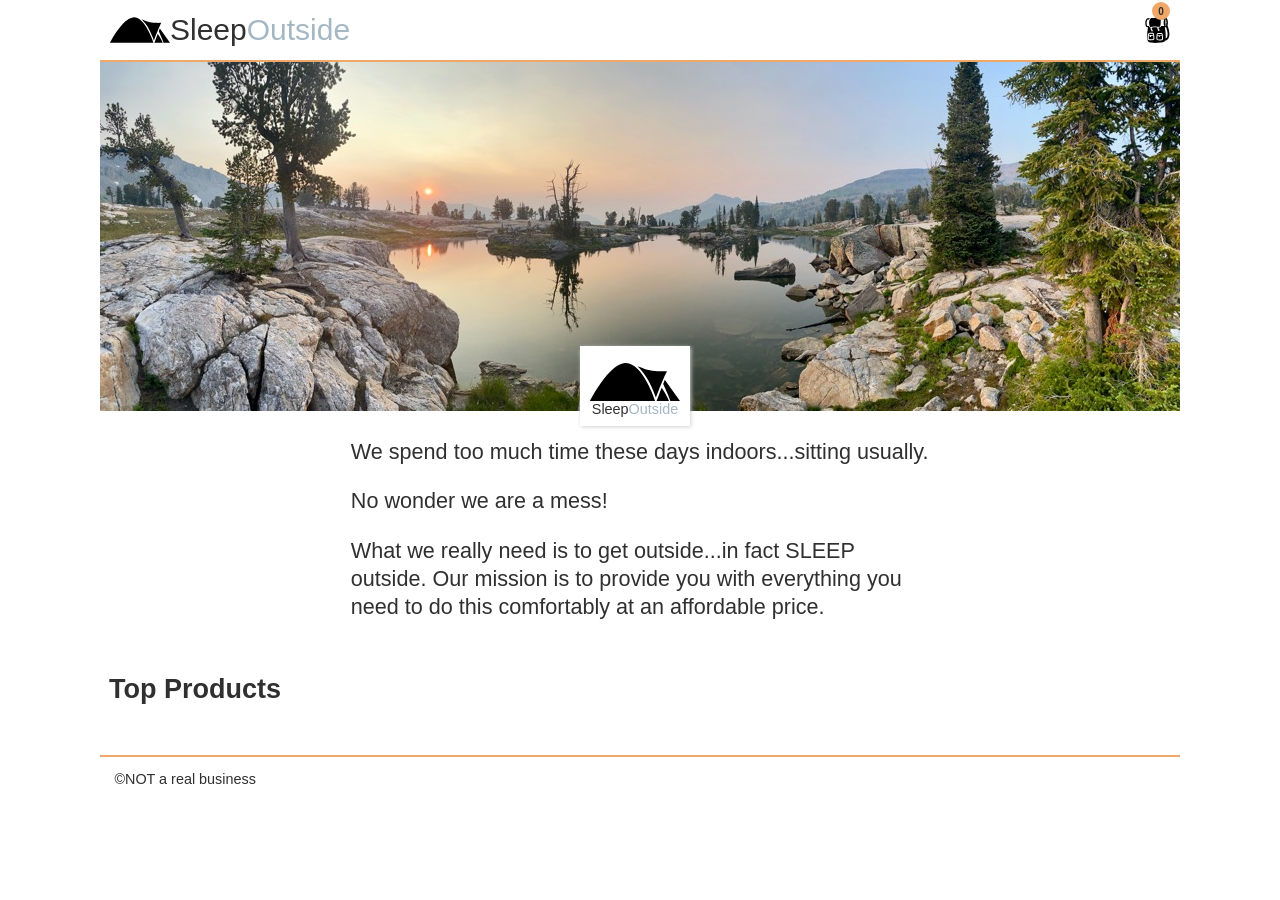
==== src/index.html @ f8609cd9 "fixed homepage hero image" ====
<!doctype html>
<html lang="en">
  <head>
    <meta charset="UTF-8" />
    <meta name="viewport" content="width=device-width, initial-scale=1.0" />
    <title>Sleep Outside | Home</title>
    <link rel="stylesheet" href="./css/style.css" />
    <script type="module" src="./js/main.js" defer></script>
  </head>
  <body>
    <header class="divider">
      <div class="logo">
        <img
          src="./public/images/noun_Tent_2517.svg"
          alt="tent image for logo"
        />
        <a href="index.html"> Sleep<span class="highlight">Outside</span></a>
      </div>
      <div class="cart">
        <a href="cart/index.html">
          <svg xmlns="http://www.w3.org/2000/svg" viewBox="0 0 100 100">
            <path
              d="M18.9 32.6c1.1 2.4 2.5 3.3 5.4 3.3 1.6 0 3.6-0.3 5.9-0.6 3.2-0.5 6.9-1 11.2-1 2.1 0 4.3 0.1 6.4 0.3 2.1 0.1 4.2 0.3 6.1 0.3 3.2 0 5.2-0.4 5.9-1.2 2.7-2.7 2.8-8.8 2.9-14.6 0.1-6.7 0.2-14.5 4.6-18.7 -0.5 0-1 0-1.6 0 -14.2 0-37.5 0-41.1 0C15.6 6.2 14.9 23.6 18.9 32.6z"
            />
            <path
              d="M90.1 29.7c1-3.3 1.5-7.3 1.5-11.2 0-9-2.7-18.8-8.6-18.8 -0.1 0-0.2 0-0.3 0L77.8-0.1c-0.3 0.2-0.8 0.3-1.1 0.4 0 0 0 0 0 0 -0.2 0-0.3 0-0.4 0 -4.5 0.1-7 1.8-8.4 4.9l8.9-0.1c-1.6 3.6-2.4 8.7-2.4 13.5 0 4.9 0.8 9.9 2.5 13.6l-12.3 0c-0.2 0.4-0.4 0.8-0.6 1.2 -0.2 0.4-0.4 0.7-0.6 1.1 -0.1 0.1-0.1 0.2-0.2 0.3 -0.3 0.4-0.5 0.7-0.9 1.1 0 0 0 0 0 0 0 0-0.1 0.1-0.1 0.1 -0.1 0.1-0.2 0.2-0.4 0.3 -0.2 0.1-0.4 0.3-0.6 0.4 0 0 0 0 0 0 -0.4 0.2-0.9 0.4-1.4 0.6 -1.3 0.4-2.9 0.6-4.9 0.7 -0.5 1.5-1.1 4.1 0 5.5l3.1 3.9 0 0.8c0 2.8-2.3 4.8-2.8 5.2l-3-3.8c0.3-0.2 0.5-0.5 0.7-0.8l-1.8-2.3c-2.2-2.7-1.8-6.3-1.2-8.7 -0.7 0-1.4-0.1-2-0.1 -2.1-0.1-4.3-0.3-6.2-0.3 -4.1 0-7.7 0.5-10.8 1 -1 0.2-2 0.3-3 0.4 -0.5 1.5-1.2 4.4-0.1 5.9l3.1 4 0 0.8c0 2.8-2.3 4.8-2.8 5.2l-3.1-3.8c0.3-0.2 0.6-0.6 0.7-0.9l-1.8-2.4c-2.1-2.8-1.8-6.3-1.2-8.7 -1.6-0.2-2.9-0.8-4-1.7h0c-0.8-0.6-1.4-1.4-2-2.4 -0.1-0.1-0.2-0.3-0.2-0.5 -0.1-0.2-0.2-0.4-0.3-0.6 -0.3-0.6-0.5-1.2-0.7-1.8l-5.6 0c-1-0.3-3.5-4.8-3.5-13.2 0-8.1 3.7-13.1 4.9-13.2L16.4 5.6c0.9-1.9 2-3.7 3.4-5.2L11.2 0.5c-5.4 0-10.1 8.6-10.1 18.4 0 8.9 2.7 18.4 8.6 18.4h2.4c-1.8 10.7-6.6 43 0.4 56.5 0.7 1.4 4.3 3.4 12.2 4.6 20.2 3.1 49.8-0.5 54.6-5.3 0.7-0.7 1.3-1.7 1.8-2.9 2-0.3 8.2-1.7 12.4-8.4C100.1 71.5 98.9 53.9 90.1 29.7zM35.6 87.1c-2.6 2-10.5 2.1-12.1 2.1 0 0 0 0 0 0 -3.9 0-9-0.4-10.8-2.3 -2.6-2.7-1.5-13-0.6-19.1 -0.1-1.9 0-5.8 2.2-7.2 1.9-1.2 8.7-1.3 11.6-1.3 6.4 0 7.4 0.6 7.8 0.9 3 1.8 3.1 5.6 2.6 7.8C37.7 75.5 38.6 84.8 35.6 87.1zM70.1 87.5c-2.6 2-10.5 2.1-12.1 2.1 0 0 0 0 0 0 -3.9 0-9-0.4-10.8-2.3 -2.6-2.7-1.5-13-0.6-19.1 -0.1-1.9 0-5.8 2.2-7.2 1.9-1.2 8.7-1.3 11.6-1.3 6.4 0 7.4 0.6 7.8 0.9 3 1.8 3.1 5.6 2.6 7.8C72.2 76 73.1 85.3 70.1 87.5zM85.9 12.3c-0.6-1.3-1.3-2.2-1.9-2.5 -0.5-0.3-1-0.3-1.4 0 -1.7 1.1-3.2 12.2-0.6 17.9 0.4 0.9 0.9 1.1 1.3 1.1 0.1 0 0.2 0 0.3 0 1.8-0.5 2.1-6.2 1.7-8.6l-1.6 0.2c0.3 2.2 0 5.1-0.4 6.3 -2.1-5.3-0.8-14.1 0.1-15.5 0.8 0.6 2.2 3.5 3.1 8 -0.1 7.9-2.4 12.3-3.4 12.8 -1-0.5-3.4-5.2-3.4-13.5 0-8.3 2.4-13 3.4-13.5C83.7 5.4 85.1 7.9 85.9 12.3zM87.3 77.7c-1.4 2.3-3.1 3.6-4.6 4.3 1.2-12.2-1-31-3.5-44.7h3.3c0.1 0 0.3 0 0.4 0 0.6 0 1.2-0.1 1.8-0.4C92.8 60.7 90.7 72.2 87.3 77.7z"
            />
            <path
              d="M24.7 71v5h-5.2v-5.4c-1.4-0.3-2.7-0.6-3.7-0.9 -0.9 6.8-1.1 13.3-0.3 14.5 0.4 0.3 2.9 1.1 8 1.1h0c5 0 8.8-0.7 9.7-1.3 0.8-1.3 0.6-7.7-0.4-14.4C30.7 70.1 27.5 70.8 24.7 71z"
            />
            <path
              d="M58.8 68.9c2.9-0.1 6.4-0.9 8.3-1.4 0.1-0.8 0.3-2.8-0.7-3.5 -0.5-0.2-2.5-0.4-5.9-0.4 -4.9 0-8.6 0.4-9.5 0.7 -0.3 0.5-0.5 1.9-0.5 3.3C52.5 68.1 56 69 58.8 68.9z"
            />
            <path
              d="M24.3 68.4c2.9-0.1 6.4-0.9 8.3-1.4 0.1-0.8 0.3-2.8-0.7-3.5 -0.5-0.2-2.5-0.4-5.9-0.4 -4.9 0-8.6 0.4-9.5 0.7 -0.3 0.5-0.5 1.9-0.5 3.3C18 67.7 21.5 68.6 24.3 68.4z"
            />
            <path
              d="M60.1 71.4v3.3h-5.2v-3.4c-1.7-0.3-3.3-0.7-4.6-1 -0.9 6.8-1.1 13.3-0.3 14.5 0.4 0.3 2.9 1.1 8 1.1h0c5 0 8.8-0.7 9.7-1.3 0.8-1.3 0.6-7.7-0.4-14.4C65.5 70.5 62.7 71.1 60.1 71.4z"
            />

            <!-- <text x="0" y="115" fill="#000000" font-size="5px" font-weight="bold" font-family="'Helvetica Neue', Helvetica, Arial-Unicode, Arial, Sans-serif">Created by Natalia Woodroffe</text>
            <text x="0" y="120" fill="#000000" font-size="5px" font-weight="bold" font-family="'Helvetica Neue', Helvetica, Arial-Unicode, Arial, Sans-serif">from the Noun Project</text> -->
          </svg>
          <span class="cart-count">0</span>
        </a>
      </div>
    </header>
    <main class="divider">
      <div class="hero">
        <img
          src="./public/images/banner-sm.jpg"
          srcset="
            ./public/images/banner-sm.jpg 500w,
            ./public/images/banner.jpg
          "
          alt="image of a high mountain lake"
        />
        <div class="logo logo--square">
          <img
            src="./public/images/noun_Tent_2517.svg"
            alt="tent image for logo"
          />
          <div>Sleep<span class="highlight">Outside</span></div>
        </div>
      </div>
      <section class="mission">
        <p>We spend too much time these days indoors...sitting usually.</p>
        <p>No wonder we are a mess!</p>
        <p>
          What we really need is to get outside...in fact SLEEP outside. Our
          mission is to provide you with everything you need to do this
          comfortably at an affordable price.
        </p>
      </section>
      <section class="products">
        <h2>Top Products</h2>
        <ul class="product-list">
          <!-- <li class="product-card">
            <a href="product_pages/?product=880RR">
              <img
                src="images/tents/marmot-ajax-tent-3-person-3-season-in-pale-pumpkin-terracotta~p~880rr_01~320.jpg"
                alt="Marmot Ajax tent"
              />
              <h3 class="card__brand">Marmot</h3>
              <h2 class="card__name">Ajax Tent - 3-Person, 3-Season</h2>
              <p class="product-card__price">$199.99</p></a>
          </li>
          <li class="product-card">
            <a href="product_pages/?product=985RF">
              <img
                src="images/tents/the-north-face-talus-tent-4-person-3-season-in-golden-oak-saffron-yellow~p~985rf_01~320.jpg"
                alt="Talus Tent - 4-Person, 3-Season"
              />
              <h3 class="card__brand">The North Face</h3>
              <h2 class="card__name">Talus Tent - 4-Person, 3-Season</h2>
              <p class="product-card__price">$199.99</p></a
            >
          </li>
          <li class="product-card">
            <a href="product_pages/?product=985PR">
              <img
                src="images/tents/the-north-face-alpine-guide-tent-3-person-4-season-in-canary-yellow-high-rise-grey~p~985pr_01~320.jpg"
                alt="Alpine Guide Tent - 3-Person, 4-Season"
              />
              <h3 class="card__brand">The North Face</h3>
              <h2 class="card__name">Alpine Guide Tent - 3-Person, 4-Season</h2>
              <p class="product-card__price">$349.99</p></a
            >
          </li>
          <li class="product-card">
            <a href="product_pages/?product=344YJ">
              <img
                src="images/tents/cedar-ridge-rimrock-tent-2-person-3-season-in-rust-clay~p~344yj_01~320.jpg"
                alt="Rimrock Tent - 2-Person, 3-Season"
              />
              <h3 class="card__brand">Cedar Ridge</h3>
              <h2 class="card__name">Rimrock Tent - 2-Person, 3-Season</h2>
              <p class="product-card__price">$69.99</p></a
            >
          </li> -->
        </ul>
      </section>
    </main>
    <footer>&copy;NOT a real business</footer>
  </body>
</html>
---- src/css/style.css ----
:root {
  --font-body: Arial, Helvetica, sans-serif;
  --font-headline: Haettenschweiler, "Arial Narrow Bold", sans-serif;
  /* colors */
  --primary-color: #f0a868;
  --secondary-color: #525b0f;
  --tertiary-color: #a4b8c4;
  --light-grey: #d0d0d0;
  --dark-grey: #303030;

  /* sizes */
  --font-base: 18px;
  --small-font: 0.8em;
  --large-font: 1.2em;
}
* {
  box-sizing: border-box;
}
body {
  margin: 0;
  font-family: var(--font-body);
  font-size: var(--font-base);
  color: var(--dark-grey);
}
img {
  max-width: 100%;
}
header {
  display: flex;
  justify-content: space-between;
  padding: 0 10px;
}
.logo {
  line-height: 60px;
  width: 245px;
  overflow: hidden;
  display: flex;
  font-size: 30px;
  text-align: right;
  font-family: var(--font-headline);
}
.logo img {
  width: 60px;
  height: 60px;
}
.logo a {
  text-decoration: none;
  color: var(--font-body);
}
.hero {
  position: relative;
}
.hero .logo {
  position: absolute;
  left: calc(50% - 60px);
  bottom: -10px;
  background-color: white;
}
.logo--square {
  font-size: var(--small-font);
  width: 110px;
  height: 80px;

  flex-direction: column;
  align-items: flex-end;
  box-shadow: 1px 1px 4px var(--light-grey);
  justify-content: center;
  align-items: center;
  line-height: 1;
}
.logo--square img {
  width: 90px;
  height: 90px;
  margin-top: -1.3em;
}
.logo--square > div {
  margin-top: -1.7em;
}
/* utility classes */
.highlight {
  color: var(--tertiary-color);
}

button {
  padding: 0.5em 2em;
  background-color: var(--secondary-color);
  color: white;
  margin: auto;
  display: block;
  border: 0;
  font-size: var(--large-font);
  cursor: pointer;
}
.divider {
  border-bottom: 2px solid var(--primary-color);
}
/* End utility classes */

/* Cart icon styles */
.cart {
  padding-top: 1em;
  position: relative;
  text-align: center;
}

.cart svg {
  width: 25px;
}
.cart:hover svg {
  fill: gray;
}
.cart-count {
  position: absolute;
  top: 0.2em;
  right: 0;
  background-color: var(--primary-color);
  color: var(--dark-grey);
  font-size: 10px;
  width: 18px;
  height: 18px;
  border-radius: 50%;
  display: flex;
  align-items: center;
  justify-content: center;
  font-weight: bold;
}
/* End cart icon styles */

.mission {
  padding: 0 0.5em;
  /* margin: 0.5em 0; */
  line-height: 1.3;
  max-width: 600px;
  margin: auto;
}
.products {
  padding: 0.5em;
}
.product-list {
  display: flex;
  flex-flow: row wrap;
  justify-content: space-between;
  list-style-type: none;
  padding: 0;
}
.product-list a {
  text-decoration: none;
  color: var(--dark-grey);
}
/* Styles for product lists */
.product-card {
  flex: 1 1 45%;
  margin: 0.25em;
  padding: 0.5em;
  border: 1px solid var(--light-grey);
  max-width: 250px;
}
.product-card h2,
.product-card h3,
.product-card p {
  margin: 0.5em 0;
}

.card__brand {
  font-size: var(--small-font);
}

.card__name {
  font-size: 1em;
}
/* End product list card */

.product-detail {
  padding: 1em;
  max-width: 500px;
  margin: auto;
}

.product-detail img {
  width: 100%;
}

/* Start cart list card styles */
.cart-card {
  display: grid;
  grid-template-columns: 25% auto 15%;
  font-size: var(--small-font);
  /* max-height: 120px; */
  align-items: center;
}

.cart-card__image {
  grid-row: 1/3;
  grid-column: 1;
}
.cart-card p {
  margin-top: 0;
}
.cart-card .card__name {
  grid-row: 1;
  grid-column: 2;
}

.cart-card__color {
  grid-row: 2;
  grid-column: 2;
}

.cart-card__quantity {
  grid-row: 1;
  grid-column: 3;
}

.cart-card__price {
  grid-row: 2;
  grid-column: 3;
}

.cart-footer {}

.hide {
  display: none;
}

@media screen and (min-width: 500px) {
  body {
    max-width: 1080px;
    margin: auto;
  }
  .mission {
    font-size: 1.2em;
  }
  .cart-card {
    font-size: inherit;
    grid-template-columns: 150px auto 15%;
  }
}

footer {
  font-size: var(--small-font);
  padding: 1em;
}
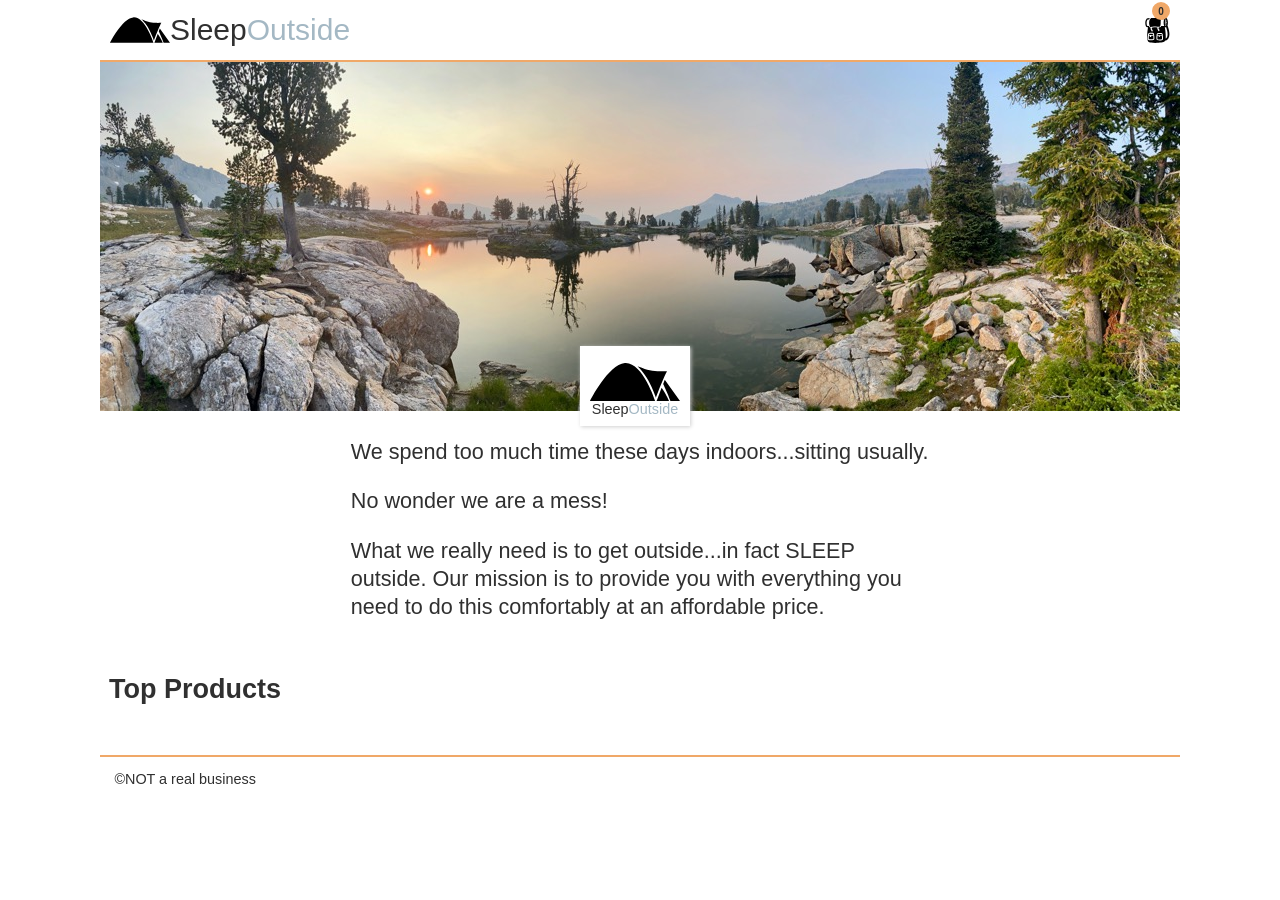
==== commit 2a0a6408: "fixed path" ====
(no text change in the page or its own stylesheets)
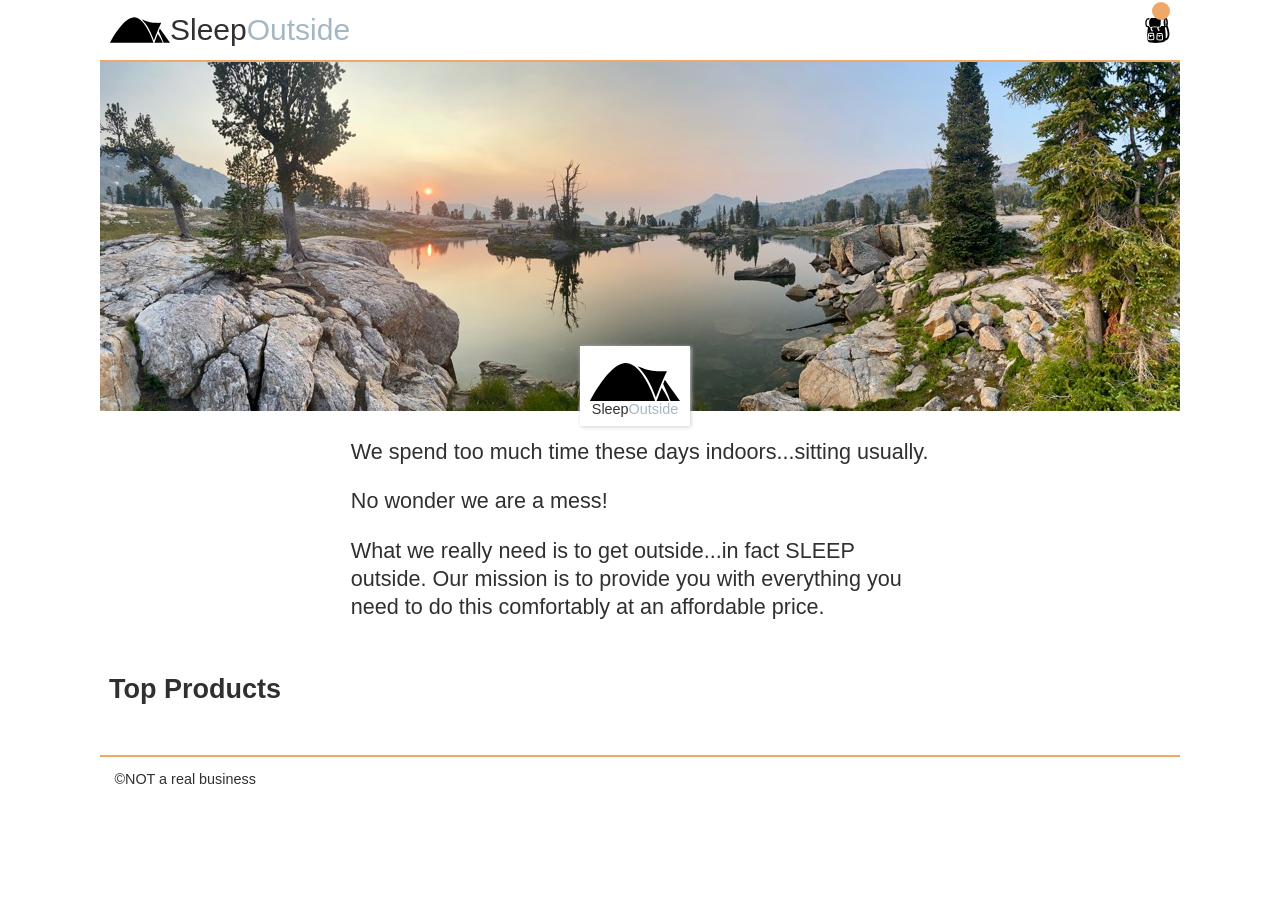
==== commit 826c09f0: "Update index.html" ====
--- a/src/index.html
+++ b/src/index.html
@@ -41,7 +41,7 @@
             <!-- <text x="0" y="115" fill="#000000" font-size="5px" font-weight="bold" font-family="'Helvetica Neue', Helvetica, Arial-Unicode, Arial, Sans-serif">Created by Natalia Woodroffe</text>
             <text x="0" y="120" fill="#000000" font-size="5px" font-weight="bold" font-family="'Helvetica Neue', Helvetica, Arial-Unicode, Arial, Sans-serif">from the Noun Project</text> -->
           </svg>
-          <span class="cart-count">0</span>
+          <span class="cart-count"></span>
         </a>
       </div>
     </header>
--- a/src/css/style.css
+++ b/src/css/style.css
@@ -216,7 +216,7 @@
   grid-column: 3;
 }
 
-.cart-footer {}
+/*.cart-footer {}*/
 
 .hide {
   display: none;
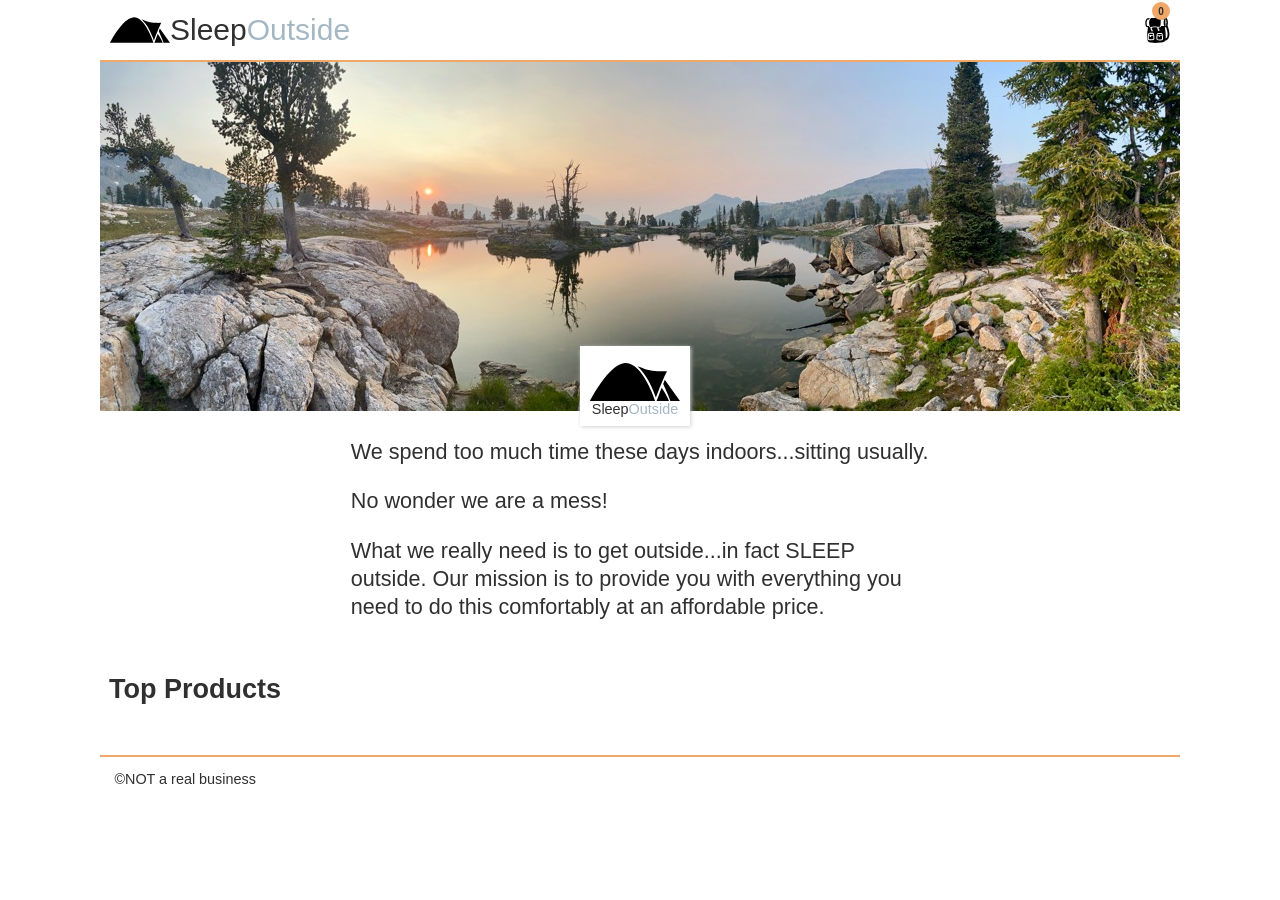
==== commit e7cfb8d7: "Update index.html" ====
--- a/src/index.html
+++ b/src/index.html
@@ -41,7 +41,7 @@
             <!-- <text x="0" y="115" fill="#000000" font-size="5px" font-weight="bold" font-family="'Helvetica Neue', Helvetica, Arial-Unicode, Arial, Sans-serif">Created by Natalia Woodroffe</text>
             <text x="0" y="120" fill="#000000" font-size="5px" font-weight="bold" font-family="'Helvetica Neue', Helvetica, Arial-Unicode, Arial, Sans-serif">from the Noun Project</text> -->
           </svg>
-          <span class="cart-count"></span>
+          <span class="cart-count">0</span>
         </a>
       </div>
     </header>
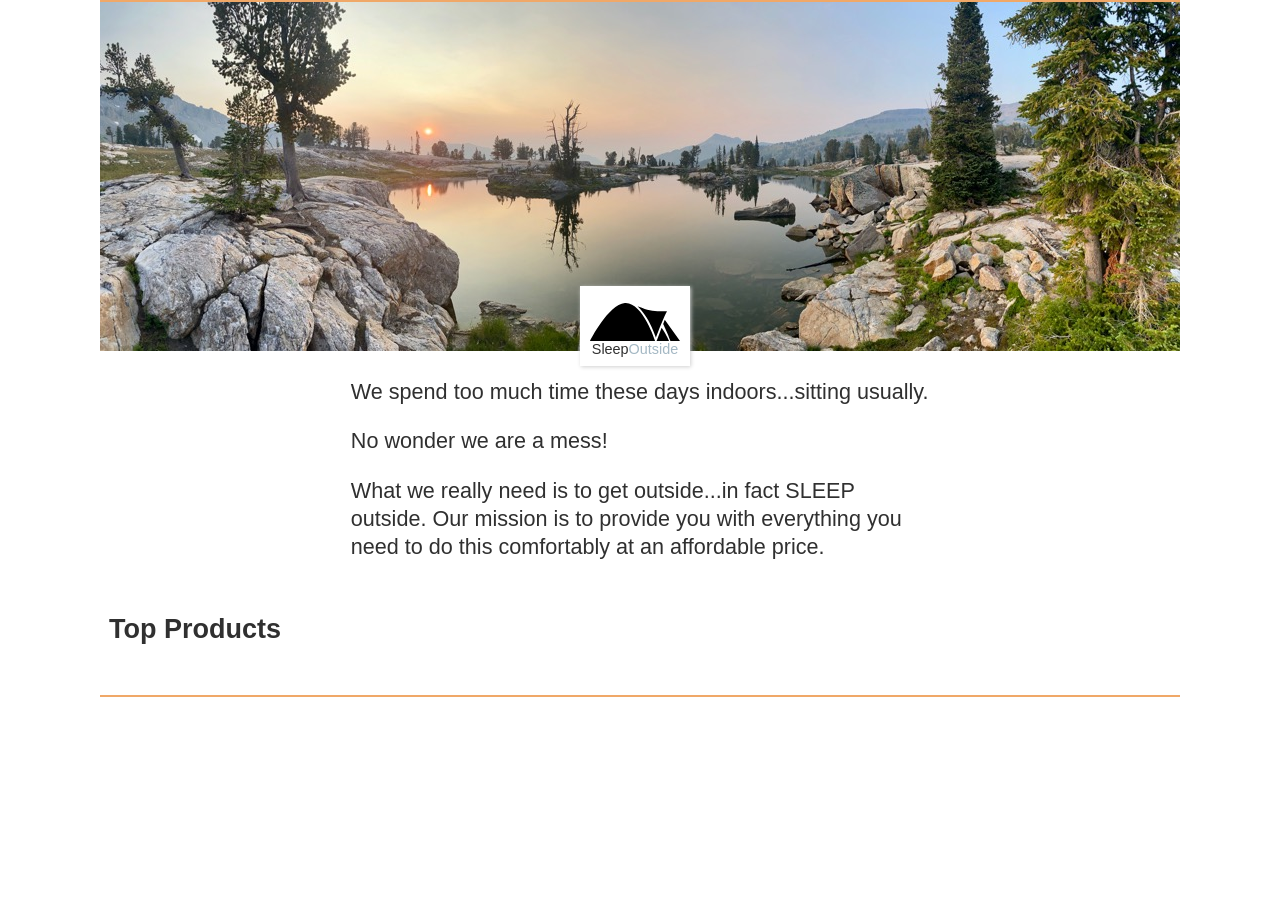
==== commit 513e2b87: "added dynamic header and footer, improved shopping cart" ====
--- a/src/index.html
+++ b/src/index.html
@@ -8,8 +8,8 @@
     <script type="module" src="./js/main.js" defer></script>
   </head>
   <body>
-    <header class="divider">
-      <div class="logo">
+    <header class="divider" id="main-header">
+      <!-- <div class="logo">
         <img
           src="./public/images/noun_Tent_2517.svg"
           alt="tent image for logo"
@@ -38,12 +38,12 @@
               d="M60.1 71.4v3.3h-5.2v-3.4c-1.7-0.3-3.3-0.7-4.6-1 -0.9 6.8-1.1 13.3-0.3 14.5 0.4 0.3 2.9 1.1 8 1.1h0c5 0 8.8-0.7 9.7-1.3 0.8-1.3 0.6-7.7-0.4-14.4C65.5 70.5 62.7 71.1 60.1 71.4z"
             />
 
-            <!-- <text x="0" y="115" fill="#000000" font-size="5px" font-weight="bold" font-family="'Helvetica Neue', Helvetica, Arial-Unicode, Arial, Sans-serif">Created by Natalia Woodroffe</text>
-            <text x="0" y="120" fill="#000000" font-size="5px" font-weight="bold" font-family="'Helvetica Neue', Helvetica, Arial-Unicode, Arial, Sans-serif">from the Noun Project</text> -->
+            //////<text x="0" y="115" fill="#000000" font-size="5px" font-weight="bold" font-family="'Helvetica Neue', Helvetica, Arial-Unicode, Arial, Sans-serif">Created by Natalia Woodroffe</text>
+            <text x="0" y="120" fill="#000000" font-size="5px" font-weight="bold" font-family="'Helvetica Neue', Helvetica, Arial-Unicode, Arial, Sans-serif">from the Noun Project</text> ////////
           </svg>
           <span class="cart-count">0</span>
         </a>
-      </div>
+      </div> -->
     </header>
     <main class="divider">
       <div class="hero">
@@ -75,52 +75,9 @@
       <section class="products">
         <h2>Top Products</h2>
         <ul class="product-list">
-          <!-- <li class="product-card">
-            <a href="product_pages/?product=880RR">
-              <img
-                src="images/tents/marmot-ajax-tent-3-person-3-season-in-pale-pumpkin-terracotta~p~880rr_01~320.jpg"
-                alt="Marmot Ajax tent"
-              />
-              <h3 class="card__brand">Marmot</h3>
-              <h2 class="card__name">Ajax Tent - 3-Person, 3-Season</h2>
-              <p class="product-card__price">$199.99</p></a>
-          </li>
-          <li class="product-card">
-            <a href="product_pages/?product=985RF">
-              <img
-                src="images/tents/the-north-face-talus-tent-4-person-3-season-in-golden-oak-saffron-yellow~p~985rf_01~320.jpg"
-                alt="Talus Tent - 4-Person, 3-Season"
-              />
-              <h3 class="card__brand">The North Face</h3>
-              <h2 class="card__name">Talus Tent - 4-Person, 3-Season</h2>
-              <p class="product-card__price">$199.99</p></a
-            >
-          </li>
-          <li class="product-card">
-            <a href="product_pages/?product=985PR">
-              <img
-                src="images/tents/the-north-face-alpine-guide-tent-3-person-4-season-in-canary-yellow-high-rise-grey~p~985pr_01~320.jpg"
-                alt="Alpine Guide Tent - 3-Person, 4-Season"
-              />
-              <h3 class="card__brand">The North Face</h3>
-              <h2 class="card__name">Alpine Guide Tent - 3-Person, 4-Season</h2>
-              <p class="product-card__price">$349.99</p></a
-            >
-          </li>
-          <li class="product-card">
-            <a href="product_pages/?product=344YJ">
-              <img
-                src="images/tents/cedar-ridge-rimrock-tent-2-person-3-season-in-rust-clay~p~344yj_01~320.jpg"
-                alt="Rimrock Tent - 2-Person, 3-Season"
-              />
-              <h3 class="card__brand">Cedar Ridge</h3>
-              <h2 class="card__name">Rimrock Tent - 2-Person, 3-Season</h2>
-              <p class="product-card__price">$69.99</p></a
-            >
-          </li> -->
         </ul>
       </section>
     </main>
-    <footer>&copy;NOT a real business</footer>
+    <footer id="main-footer"><!-- &copy;NOT a real business --></footer>
   </body>
 </html>
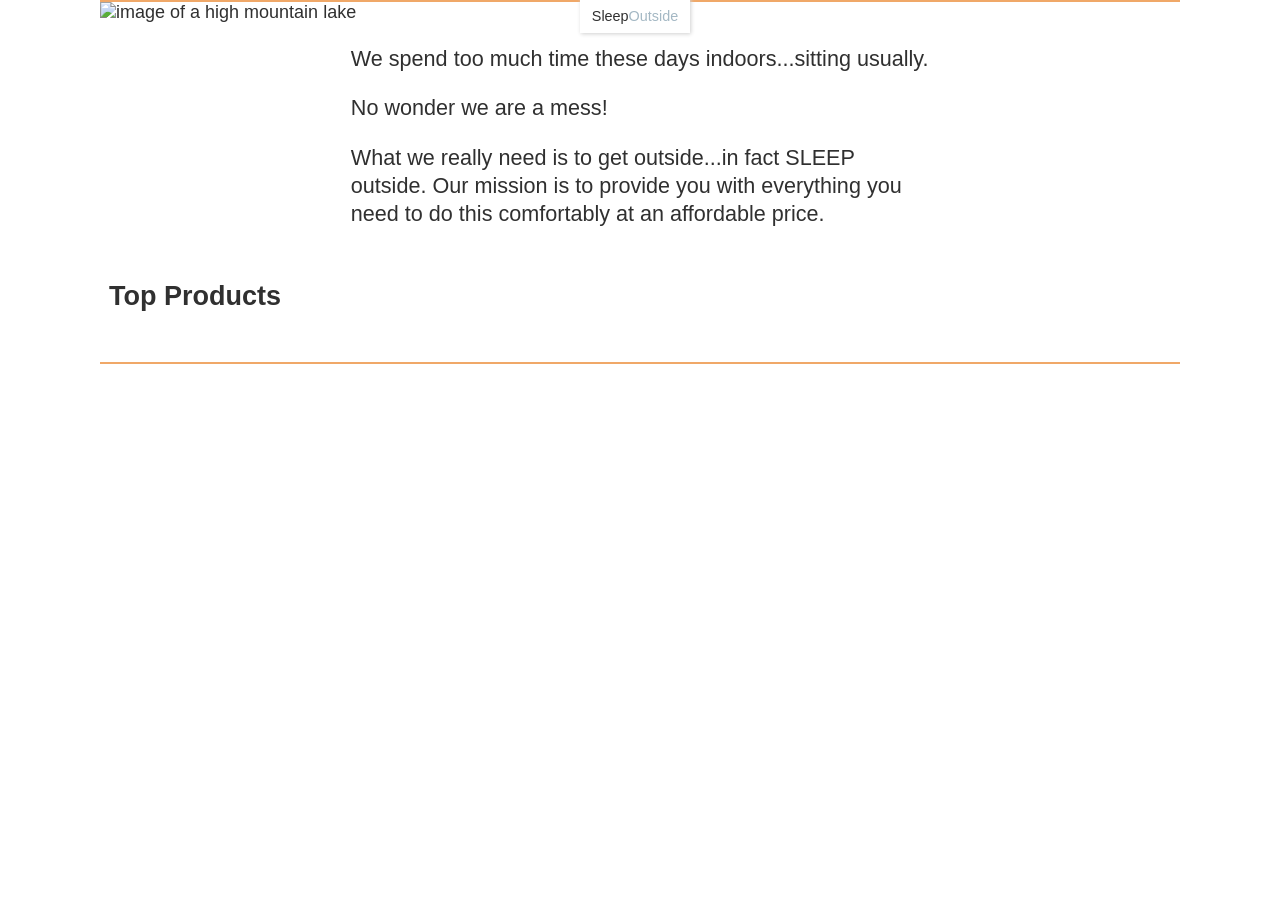
==== commit dfe96a24: "added api data retrival, fixed images and paths" ====
--- a/src/index.html
+++ b/src/index.html
@@ -4,8 +4,8 @@
     <meta charset="UTF-8" />
     <meta name="viewport" content="width=device-width, initial-scale=1.0" />
     <title>Sleep Outside | Home</title>
-    <link rel="stylesheet" href="./css/style.css" />
-    <script type="module" src="./js/main.js" defer></script>
+    <link rel="stylesheet" href="css/style.css" />
+    <script type="module" src="js/main.js" defer></script>
   </head>
   <body>
     <header class="divider" id="main-header">
@@ -48,16 +48,16 @@
     <main class="divider">
       <div class="hero">
         <img
-          src="./public/images/banner-sm.jpg"
+          src="../images/banner-sm.jpg"
           srcset="
-            ./public/images/banner-sm.jpg 500w,
-            ./public/images/banner.jpg
+            ../images/banner-sm.jpg 500w,
+            ../images/banner.jpg
           "
           alt="image of a high mountain lake"
         />
         <div class="logo logo--square">
           <img
-            src="./public/images/noun_Tent_2517.svg"
+            src="../images/noun_Tent_2517.svg"
             alt="tent image for logo"
           />
           <div>Sleep<span class="highlight">Outside</span></div>
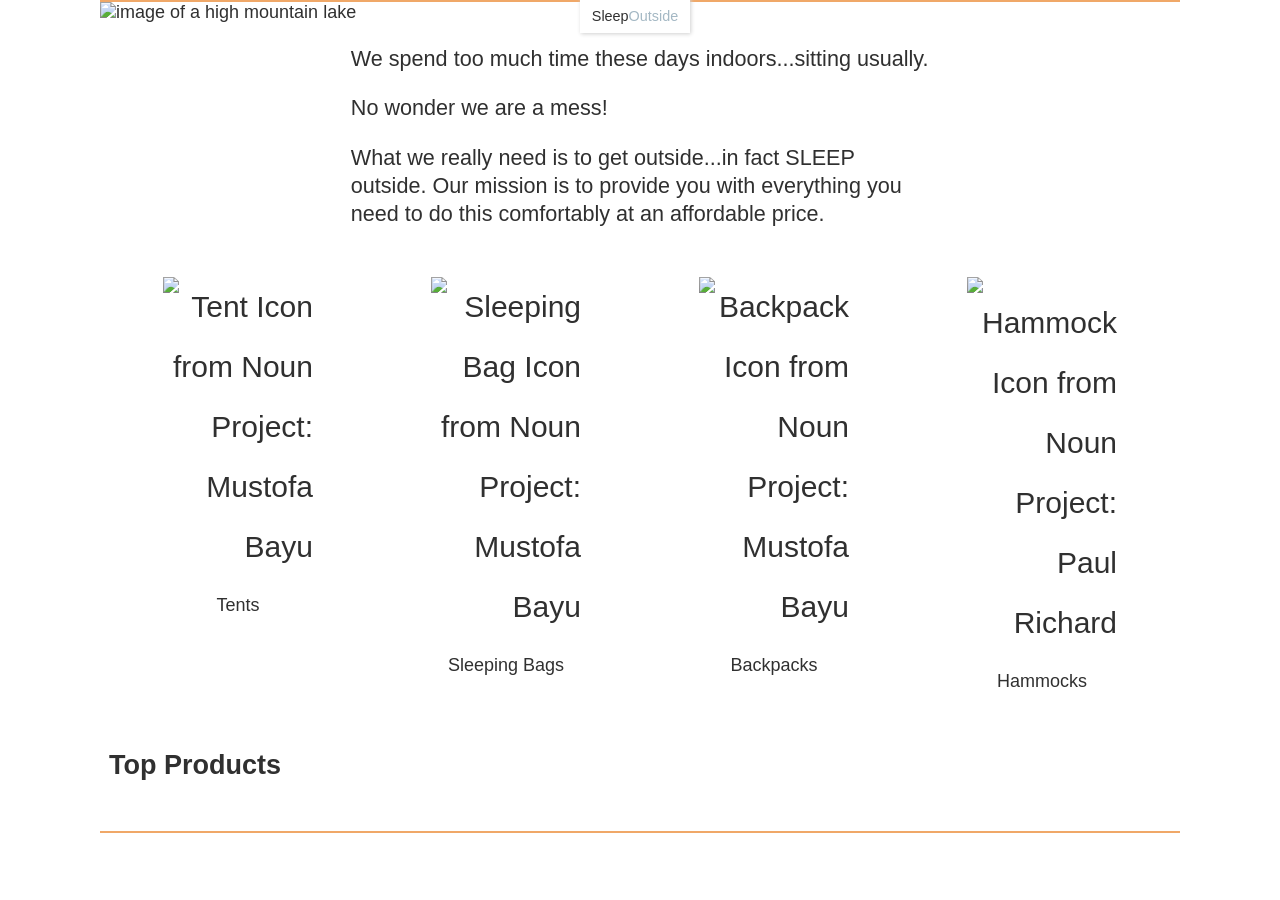
==== commit fcbe45c3: "added category links and fixed empty cart error" ====
--- a/src/index.html
+++ b/src/index.html
@@ -73,6 +73,24 @@
         </p>
       </section>
       <section class="products">
+        <div class="product-category">
+          <a href="../product-listing/?category=tents">
+            <img src="https://byui-cit.github.io/wdd330/images/category-icons/noun_Tent_3544767.svg" alt="Tent Icon from Noun Project: Mustofa Bayu" class="logo product-category-logo">
+            <p>Tents</p>
+          </a>
+          <a href="../product-listing/?category=sleeping-bags">
+            <img src="https://byui-cit.github.io/wdd330/images/category-icons/noun_Sleeping%20Bag_3544775.svg" alt="Sleeping Bag Icon from Noun Project: Mustofa Bayu" class="logo product-category-logo">
+            <p>Sleeping Bags</p>
+          </a>
+          <a href="../product-listing/?category=backpacks">
+            <img src="https://byui-cit.github.io/wdd330/images/category-icons/noun_carrier%20bag_3544771.svg" alt="Backpack Icon from Noun Project: Mustofa Bayu" class="logo product-category-logo">
+            <p>Backpacks</p>
+          </a>
+          <a href="../product-listing/?category=hammocks">
+            <img src="https://byui-cit.github.io/wdd330/images/category-icons/noun_Hammock_791143.svg" alt="Hammock Icon from Noun Project: Paul Richard" class="logo product-category-logo">
+            <p>Hammocks</p>
+          </a>
+        </div>
         <h2>Top Products</h2>
         <ul class="product-list">
         </ul>
--- a/src/css/style.css
+++ b/src/css/style.css
@@ -136,16 +136,25 @@
 .products {
   padding: 0.5em;
 }
-.product-list {
+.product-list, .product-category {
   display: flex;
   flex-flow: row wrap;
   justify-content: space-between;
   list-style-type: none;
   padding: 0;
 }
-.product-list a {
+.product-category {
+  padding: 1em 3em;
+}
+.product-category-logo {
+  max-width: 150px;
+}
+.product-list a, .product-category a {
   text-decoration: none;
   color: var(--dark-grey);
+}
+.product-category a {
+  text-align: center;
 }
 /* Styles for product lists */
 .product-card {
@@ -211,12 +220,10 @@
   grid-column: 3;
 }
 
-.cart-card__price {
+.cart-card__price, .cart-footer {
   grid-row: 2;
   grid-column: 3;
 }
-
-/*.cart-footer {}*/
 
 .hide {
   display: none;
